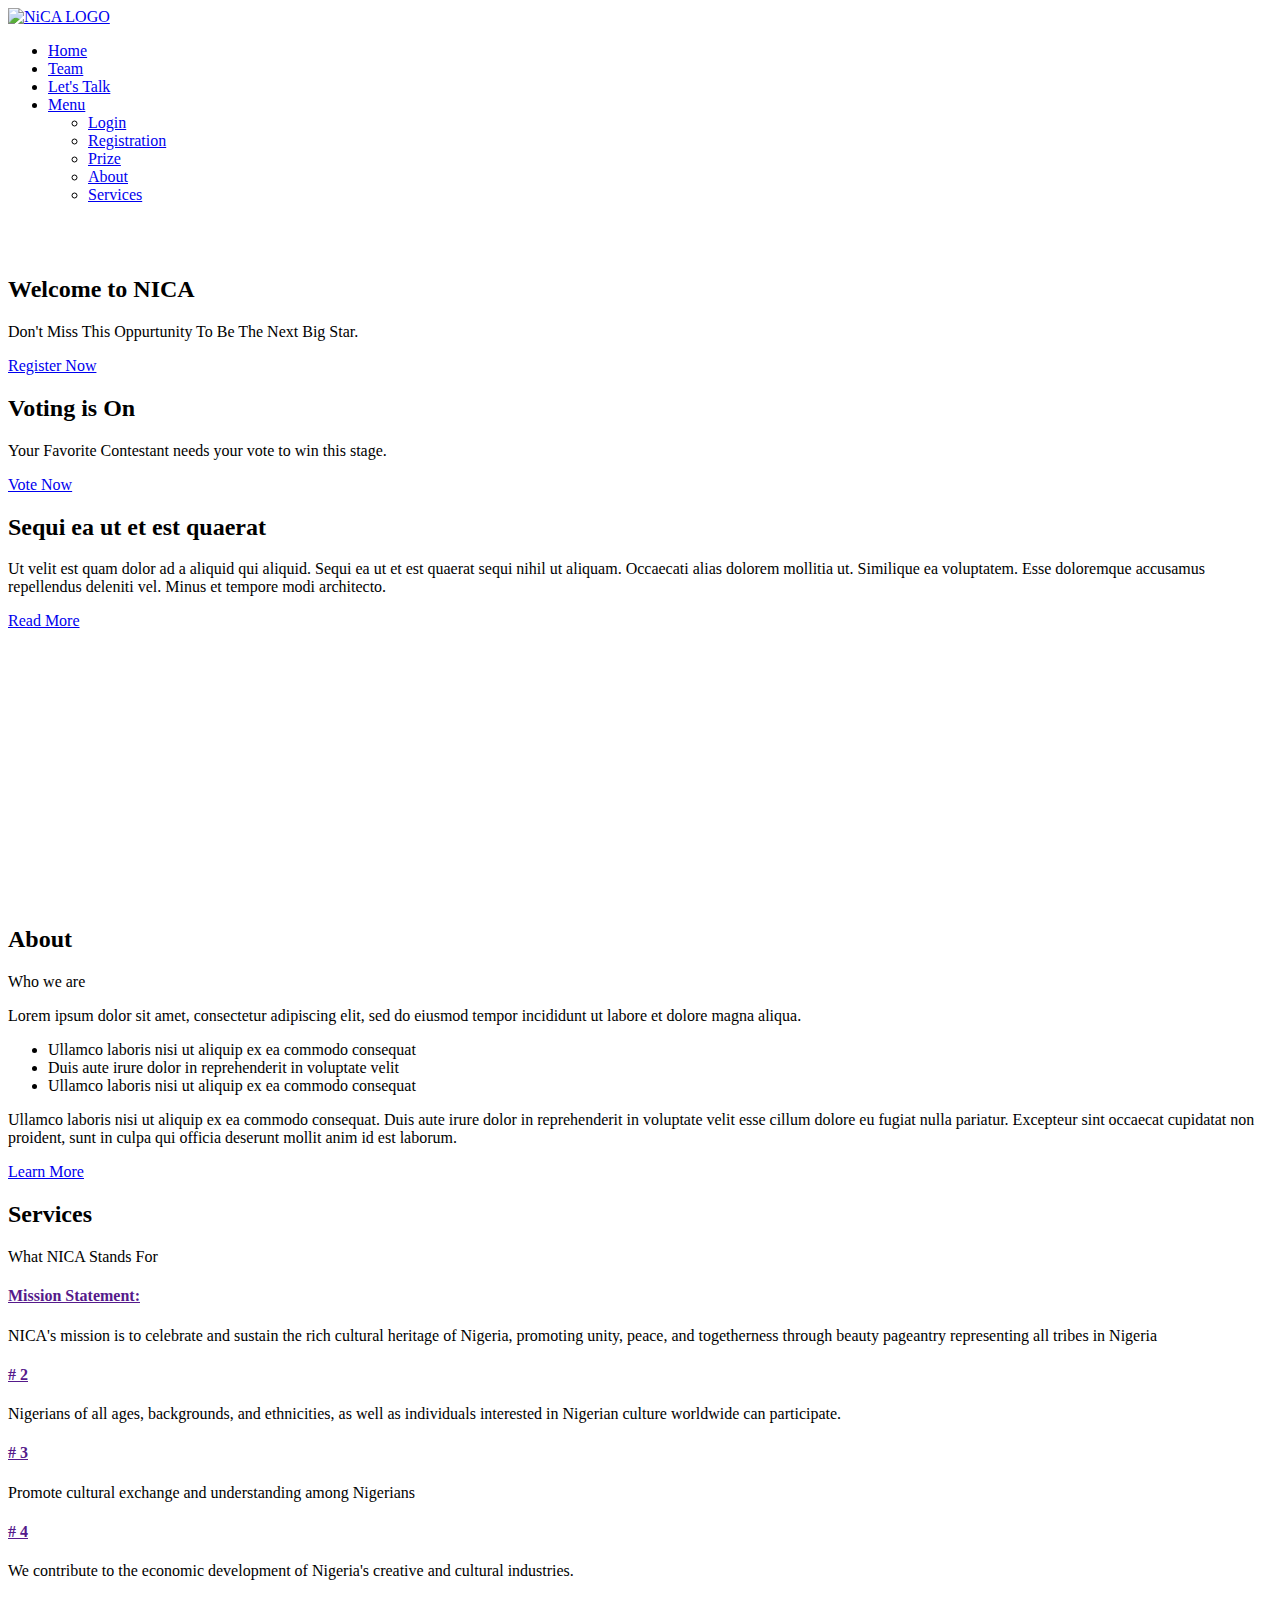
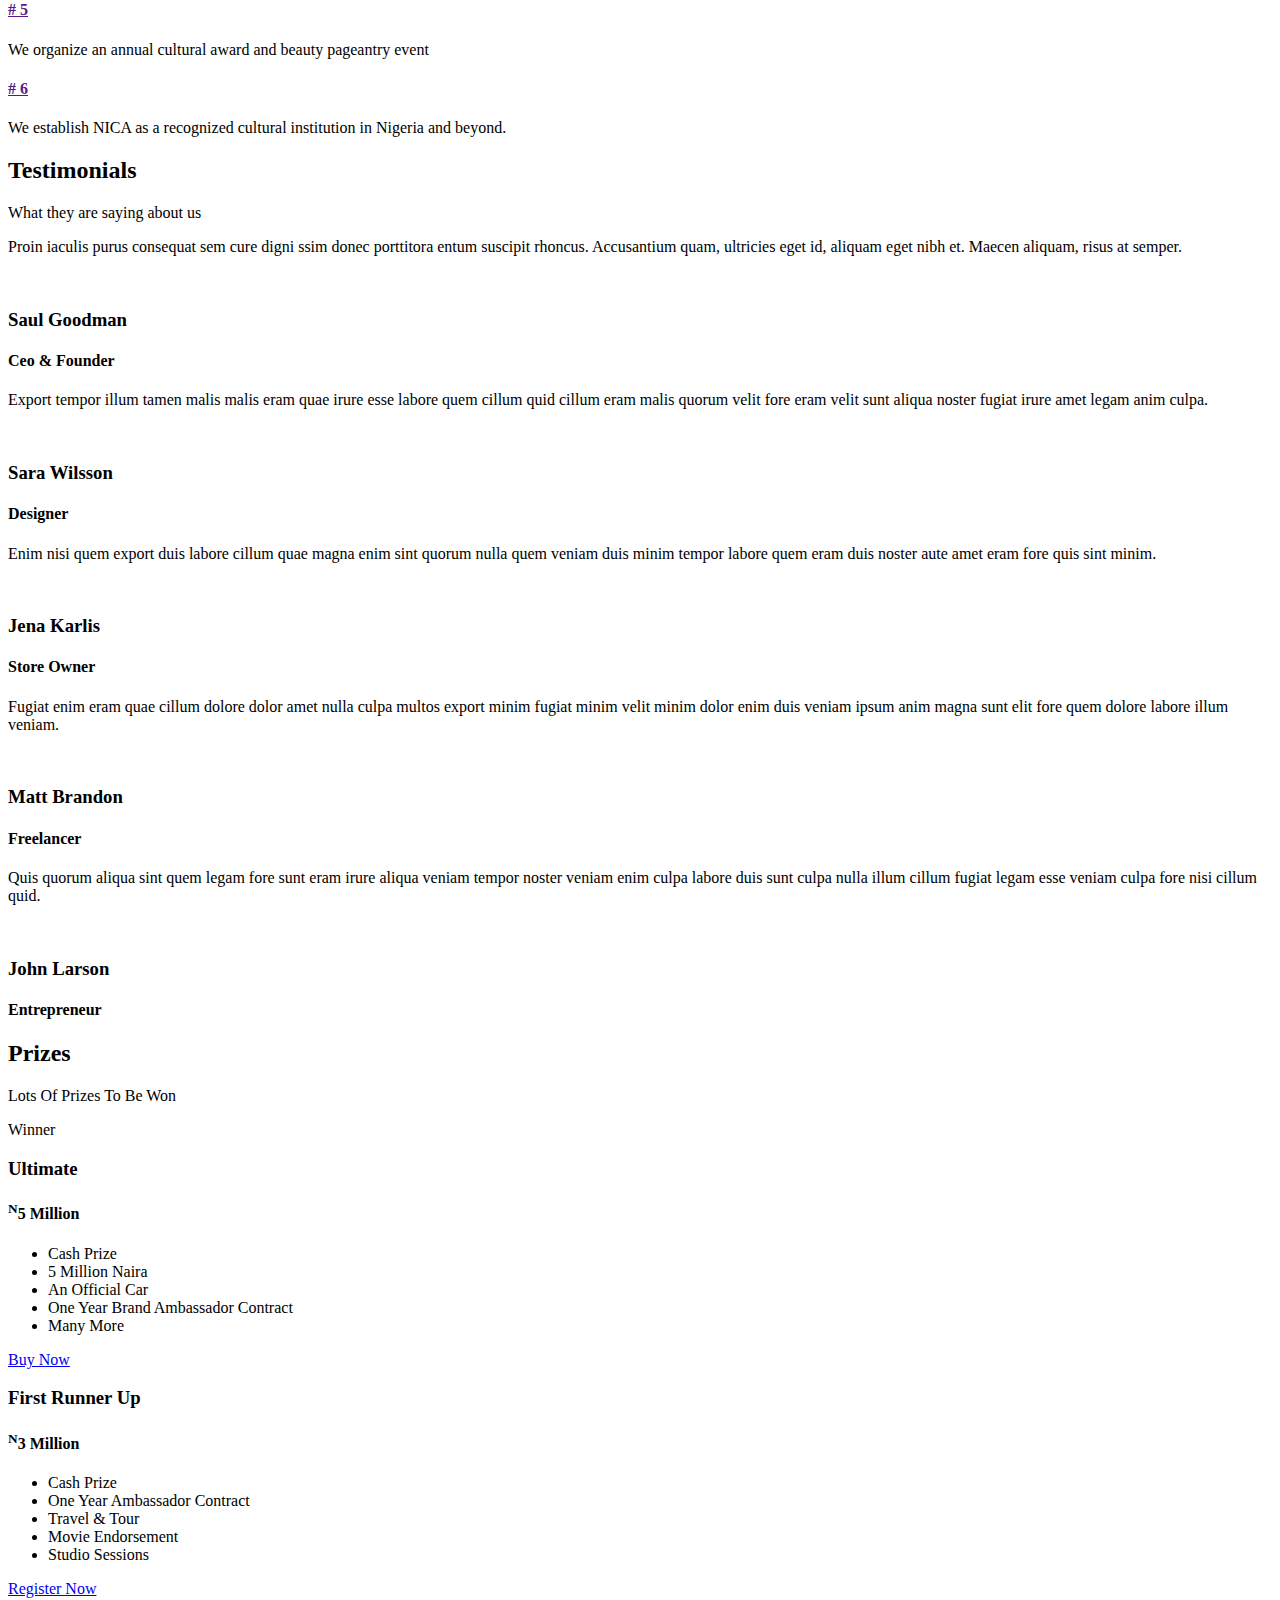
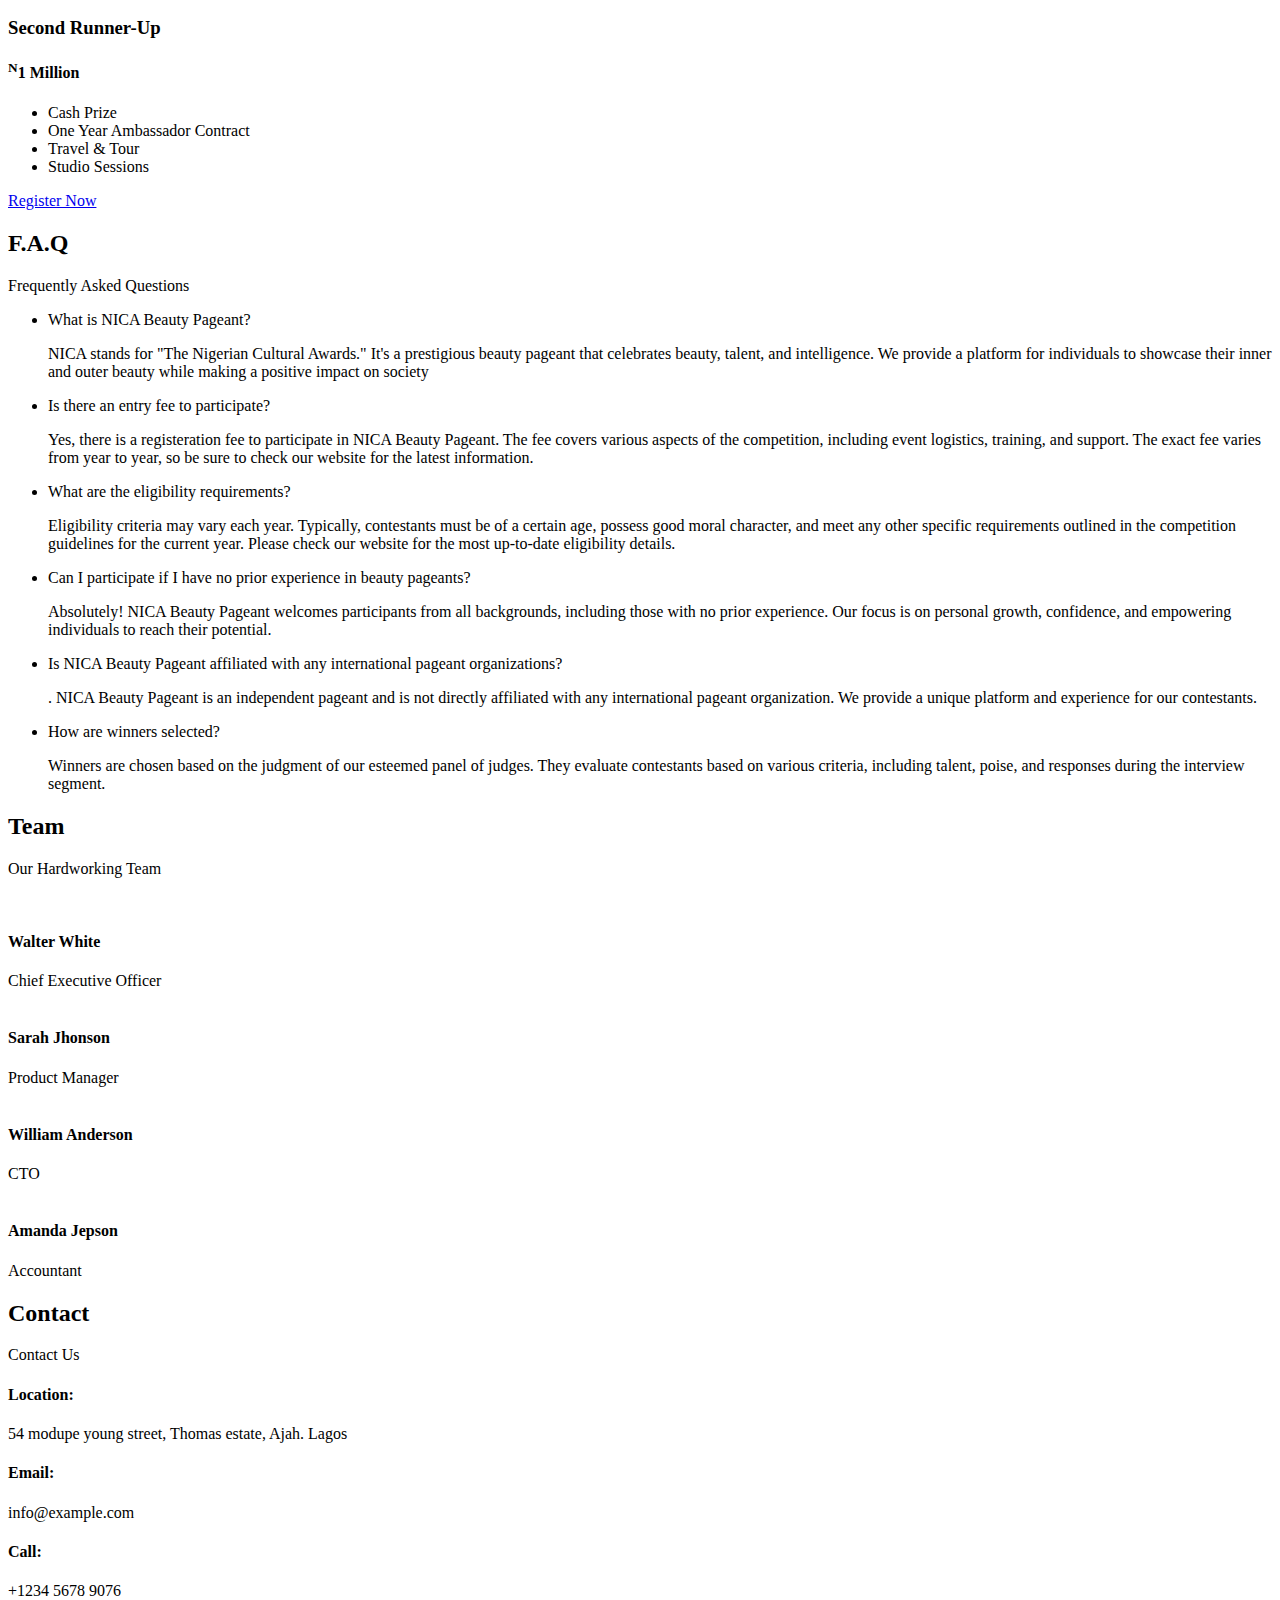
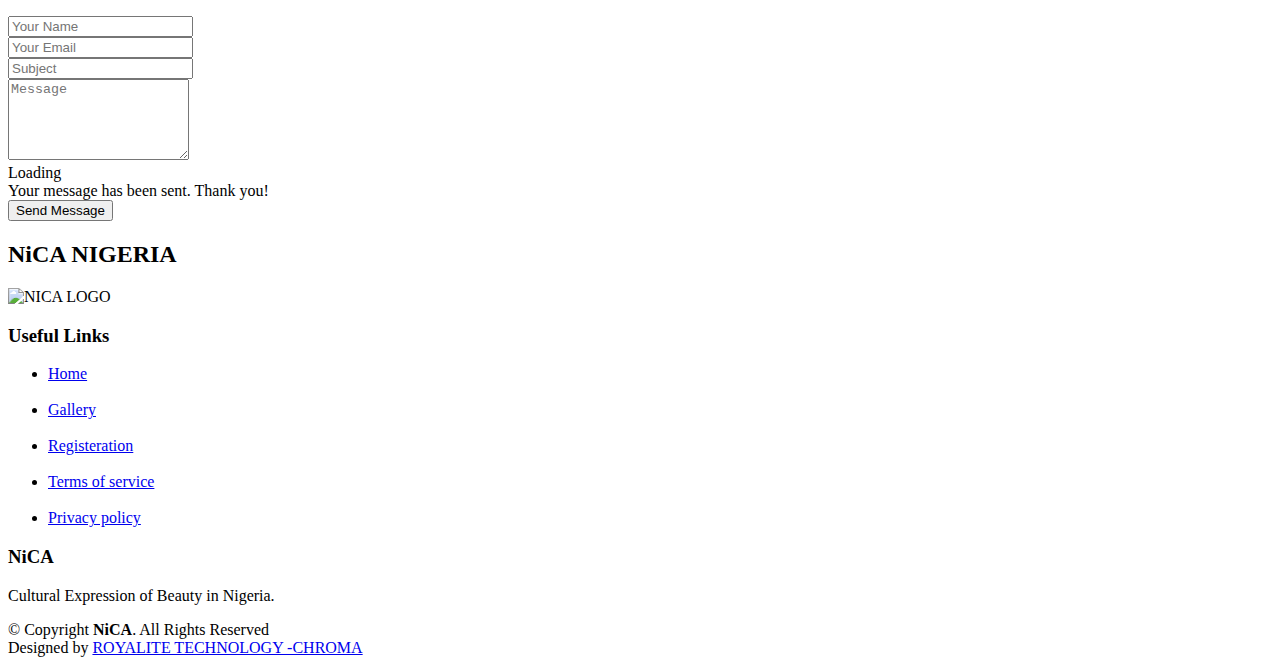
==== index.html @ 2a30991a "Add files via upload" ====
<!DOCTYPE html>
<html lang="en">

<head>
  <meta charset="utf-8">
  <meta content="width=device-width, initial-scale=1.0" name="viewport">

  <title>Nica Nigeria - Home Page</title>
  <meta content="" name="description">
  <meta content="" name="keywords">

  <!-- Favicons -->
  <link href="assets/img/put/Logo white.jpg" rel="icon">
  <link href="assets/img/put/Logo white.jpg" rel="apple-touch-icon">

  <!-- Google Fonts -->
  <link
    href="https://fonts.googleapis.com/css?family=Open+Sans:300,300i,400,400i,600,600i,700,700i|Raleway:300,300i,400,400i,500,500i,600,600i,700,700i|Poppins:300,300i,400,400i,500,500i,600,600i,700,700i"
    rel="stylesheet">


  <link href="assets/vendor/animate.css/animate.min.css" rel="stylesheet">
  <link href="assets/vendor/aos/aos.css" rel="stylesheet">
  <link href="assets/vendor/bootstrap/css/bootstrap.min.css" rel="stylesheet">
  <link href="assets/vendor/bootstrap-icons/bootstrap-icons.css" rel="stylesheet">
  <link href="assets/vendor/boxicons/css/boxicons.min.css" rel="stylesheet">
  <link href="assets/vendor/glightbox/css/glightbox.min.css" rel="stylesheet">
  <link href="assets/vendor/remixicon/remixicon.css" rel="stylesheet">
  <link href="assets/vendor/swiper/swiper-bundle.min.css" rel="stylesheet">
  <link href="assets/css/style.css" rel="stylesheet">


</head>

<body>

  <!-- ======= Header ======= -->
  <header id="header" class="fixed-top d-flex align-items-center  header-transparent ">
    <div class="container d-flex align-items-center justify-content-between">

      <div class="logo footer-info">
        <!-- <h2 ><a href="#" >NICA</a></h1>
        Uncomment below if you prefer to use an image logo -->
        <a href="index.html"><img src="./assets/img/put/Nica 1.png" alt="NiCA LOGO" class="img-fluid" width="150%"></a>
      </div>

      <nav id="navbar" class="navbar">
        <ul>
          <li><a class="nav-link scrollto active" href="./index.html">Home</a></li>
          <li><a class="nav-link scrollto" href="#team">Team</a></li>
          <li><a class="nav-link scrollto" href="#contact">Let's Talk</a></li>
          <li class="dropdown"><a href="#" class="btn btn-outline-primary"><span>Menu</span> <i
                class="bi bi-chevron-down"></i></a>
            <ul>
              <li><a href="./login.html">Login</a></li>
              <li><a href="./signUp.html">Registration</a></li>
              <li><a class="nav-link scrollto" href="./index.html#pricing">Prize</a></li>
              <li><a class="nav-link scrollto" href="./index.html#services">About</a></li>
              <li><a class="nav-link scrollto " href="./index.html#portfolio">Services</a></li>
            </ul>
          </li>
        </ul>
        <i class="bi bi-list mobile-nav-toggle"></i>
      </nav><!-- .navbar -->

    </div>
  </header><!-- End Header -->

  <!-- ======= Hero Section ======= -->
  <section id="hero" class="d-flex flex-column justify-content-end align-items-center"> <br><br>
    <div id="heroCarousel" data-bs-interval="5000" class="container carousel carousel-fade" data-bs-ride="carousel">

      <!-- Slide 1 -->
      <div class="carousel-item active">
        <div class="carousel-container">
          <h2 class="animate__animated animate__fadeInDown">Welcome to <b>NICA</b> </h2>
          <p class="animate__animated fanimate__adeInUp">Don't Miss This Oppurtunity To Be The Next Big Star.</p>
          <a href="#about" class="btn-get-started animate__animated animate__fadeInUp scrollto">Register Now</a>
        </div>
      </div>

      <!-- Slide 2 -->
      <div class="carousel-item">
        <div class="carousel-container">
          <h2 class="animate__animated animate__fadeInDown">Voting is On</h2>
          <p class="animate__animated animate__fadeInUp">Your Favorite Contestant needs your vote to win this stage.</p>
          <a href="#about" class="btn-get-started animate__animated animate__fadeInUp scrollto">Vote Now</a>
        </div>
      </div>

      <!-- Slide 3 -->
      <div class="carousel-item">
        <div class="carousel-container">
          <h2 class="animate__animated animate__fadeInDown">Sequi ea ut et est quaerat</h2>
          <p class="animate__animated animate__fadeInUp">Ut velit est quam dolor ad a aliquid qui aliquid. Sequi ea ut
            et est quaerat sequi nihil ut aliquam. Occaecati alias dolorem mollitia ut. Similique ea voluptatem. Esse
            doloremque accusamus repellendus deleniti vel. Minus et tempore modi architecto.</p>
          <a href="#about" class="btn-get-started animate__animated animate__fadeInUp scrollto">Read More</a>
        </div>
      </div>

      <a class="carousel-control-prev" href="#heroCarousel" role="button" data-bs-slide="prev">
        <span class="carousel-control-prev-icon bx bx-chevron-left" aria-hidden="true"></span>
      </a>

      <a class="carousel-control-next" href="#heroCarousel" role="button" data-bs-slide="next">
        <span class="carousel-control-next-icon bx bx-chevron-right" aria-hidden="true"></span>
      </a>

    </div>

    <svg class="hero-waves" xmlns="" xmlns:xlink="" viewBox="0 24 150 28 " preserveAspectRatio="none">
      <defs>
        <path id="wave-path" d="M-160 44c30 0 58-18 88-18s 58 18 88 18 58-18 88-18 58 18 88 18 v44h-352z">
      </defs>
      <g class="wave1">
        <use xlink:href="#wave-path" x="50" y="3" fill="rgba(255,255,255, .1)">
      </g>
      <g class="wave2">
        <use xlink:href="#wave-path" x="50" y="0" fill="rgba(255,255,255, .2)">
      </g>
      <g class="wave3">
        <use xlink:href="#wave-path" x="50" y="9" fill="#fff">
      </g>
    </svg>

  </section> <br><br><!-- End Hero -->

  <main id="main">

    <!-- ======= About Section ======= -->
    <section id="about" class="about">
      <div class="container">

        <div class="section-title" data-aos="zoom-out">
          <h2>About</h2>
          <p>Who we are</p>
        </div>

        <div class="row content" data-aos="fade-up">
          <div class="col-lg-6">
            <p>
              Lorem ipsum dolor sit amet, consectetur adipiscing elit, sed do eiusmod tempor incididunt ut labore et
              dolore
              magna aliqua.
            </p>
            <ul>
              <li><i class="ri-check-double-line"></i> Ullamco laboris nisi ut aliquip ex ea commodo consequat</li>
              <li><i class="ri-check-double-line"></i> Duis aute irure dolor in reprehenderit in voluptate velit</li>
              <li><i class="ri-check-double-line"></i> Ullamco laboris nisi ut aliquip ex ea commodo consequat</li>
            </ul>
          </div>
          <div class="col-lg-6 pt-4 pt-lg-0">
            <p>
              Ullamco laboris nisi ut aliquip ex ea commodo consequat. Duis aute irure dolor in reprehenderit in
              voluptate
              velit esse cillum dolore eu fugiat nulla pariatur. Excepteur sint occaecat cupidatat non proident, sunt in
              culpa qui officia deserunt mollit anim id est laborum.
            </p>
            <a href="#" class="btn-learn-more">Learn More</a>
          </div>
        </div>

      </div>
    </section><!-- End About Section -->



    <!-- ======= Services Section ======= -->
    <section id="services" class="services">
      <div class="container">

        <div class="section-title" data-aos="zoom-out">
          <h2>Services</h2>
          <p>What NICA Stands For</p>
        </div>

        <div class="row">
          <div class="col-lg-4 col-md-6">
            <div class="icon-box" data-aos="zoom-in-left">
              <div class="icon"><i class="bi bi-briefcase" style="color: #ff689b;"></i></div>
              <h4 class="title"><a href="">Mission Statement:</a></h4>
              <p class="description"> NICA's mission is to celebrate and sustain the rich cultural
                heritage of Nigeria, promoting unity, peace, and togetherness through beauty pageantry representing all
                tribes in Nigeria</p>
            </div>
          </div>
          <div class="col-lg-4 col-md-6 mt-5 mt-md-0">
            <div class="icon-box" data-aos="zoom-in-left" data-aos-delay="100">
              <div class="icon"><i class="bi bi-book" style="color: #e9bf06;"></i></div>
              <h4 class="title"><a href=""># 2</a></h4>
              <p class="description">Nigerians of all ages, backgrounds, and ethnicities, as well as individuals
                interested in Nigerian culture worldwide can participate.</p>
            </div>
          </div>

          <div class="col-lg-4 col-md-6 mt-5 mt-lg-0 ">
            <div class="icon-box" data-aos="zoom-in-left" data-aos-delay="200">
              <div class="icon"><i class="bi bi-card-checklist" style="color: #3fcdc7;"></i></div>
              <h4 class="title"><a href=""># 3</a></h4>
              <p class="description">Promote cultural exchange and understanding among Nigerians</p>
            </div>
          </div>
          <div class="col-lg-4 col-md-6 mt-5">
            <div class="icon-box" data-aos="zoom-in-left" data-aos-delay="300">
              <div class="icon"><i class="bi bi-binoculars" style="color:#41cf2e;"></i></div>
              <h4 class="title"><a href=""># 4</a></h4>
              <p class="description">We contribute to the economic development of Nigeria's creative and cultural
                industries.</p>
            </div>
          </div>

          <div class="col-lg-4 col-md-6 mt-5">
            <div class="icon-box" data-aos="zoom-in-left" data-aos-delay="400">
              <div class="icon"><i class="bi bi-globe" style="color: #d6ff22;"></i></div>
              <h4 class="title"><a href=""># 5</a></h4>
              <p class="description">We organize an annual cultural award and beauty pageantry event </p>
            </div>
          </div>
          <div class="col-lg-4 col-md-6 mt-5">
            <div class="icon-box" data-aos="zoom-in-left" data-aos-delay="500">
              <div class="icon"><i class="bi bi-clock" style="color: #4680ff;"></i></div>
              <h4 class="title"><a href=""># 6</a></h4>
              <p class="description">We establish NICA as a recognized cultural institution in Nigeria and beyond.</p>
            </div>
          </div>
        </div>

      </div>
    </section><!-- End Services Section -->


    <!-- ======= Testimonials Section ======= -->
    <section id="testimonials" class="testimonials">
      <div class="container">

        <div class="section-title" data-aos="zoom-out">
          <h2>Testimonials</h2>
          <p>What they are saying about us</p>
        </div>

        <div class="testimonials-slider swiper" data-aos="fade-up" data-aos-delay="100">
          <div class="swiper-wrapper">

            <div class="swiper-slide">
              <div class="testimonial-item">
                <p>
                  <i class="bx bxs-quote-alt-left quote-icon-left"></i>
                  Proin iaculis purus consequat sem cure digni ssim donec porttitora entum suscipit rhoncus. Accusantium
                  quam, ultricies eget id, aliquam eget nibh et. Maecen aliquam, risus at semper.
                  <i class="bx bxs-quote-alt-right quote-icon-right"></i>
                </p>
                <img src="assets/img/testimonials/testimonials-1.jpg" class="testimonial-img" alt="">
                <h3>Saul Goodman</h3>
                <h4>Ceo &amp; Founder</h4>
              </div>
            </div><!-- End testimonial item -->

            <div class="swiper-slide">
              <div class="testimonial-item">
                <p>
                  <i class="bx bxs-quote-alt-left quote-icon-left"></i>
                  Export tempor illum tamen malis malis eram quae irure esse labore quem cillum quid cillum eram malis
                  quorum velit fore eram velit sunt aliqua noster fugiat irure amet legam anim culpa.
                  <i class="bx bxs-quote-alt-right quote-icon-right"></i>
                </p>
                <img src="assets/img/testimonials/testimonials-2.jpg" class="testimonial-img" alt="">
                <h3>Sara Wilsson</h3>
                <h4>Designer</h4>
              </div>
            </div><!-- End testimonial item -->

            <div class="swiper-slide">
              <div class="testimonial-item">
                <p>
                  <i class="bx bxs-quote-alt-left quote-icon-left"></i>
                  Enim nisi quem export duis labore cillum quae magna enim sint quorum nulla quem veniam duis minim
                  tempor labore quem eram duis noster aute amet eram fore quis sint minim.
                  <i class="bx bxs-quote-alt-right quote-icon-right"></i>
                </p>
                <img src="assets/img/testimonials/testimonials-3.jpg" class="testimonial-img" alt="">
                <h3>Jena Karlis</h3>
                <h4>Store Owner</h4>
              </div>
            </div><!-- End testimonial item -->

            <div class="swiper-slide">
              <div class="testimonial-item">
                <p>
                  <i class="bx bxs-quote-alt-left quote-icon-left"></i>
                  Fugiat enim eram quae cillum dolore dolor amet nulla culpa multos export minim fugiat minim velit
                  minim dolor enim duis veniam ipsum anim magna sunt elit fore quem dolore labore illum veniam.
                  <i class="bx bxs-quote-alt-right quote-icon-right"></i>
                </p>
                <img src="assets/img/testimonials/testimonials-4.jpg" class="testimonial-img" alt="">
                <h3>Matt Brandon</h3>
                <h4>Freelancer</h4>
              </div>
            </div><!-- End testimonial item -->

            <div class="swiper-slide">
              <div class="testimonial-item">
                <p>
                  <i class="bx bxs-quote-alt-left quote-icon-left"></i>
                  Quis quorum aliqua sint quem legam fore sunt eram irure aliqua veniam tempor noster veniam enim culpa
                  labore duis sunt culpa nulla illum cillum fugiat legam esse veniam culpa fore nisi cillum quid.
                  <i class="bx bxs-quote-alt-right quote-icon-right"></i>
                </p>
                <img src="assets/img/testimonials/testimonials-5.jpg" class="testimonial-img" alt="">
                <h3>John Larson</h3>
                <h4>Entrepreneur</h4>
              </div>
            </div><!-- End testimonial item -->

          </div>
          <div class="swiper-pagination"></div>
        </div>

      </div>
    </section><!-- End Testimonials Section -->

    <!-- ======= Pricing Section ======= -->
    <section id="pricing" class="pricing">
      <div class="container">

        <div class="section-title" data-aos="zoom-out">
          <h2>Prizes</h2>
          <p>Lots Of Prizes To Be Won</p>
        </div>

        <div class="row">

          <div class="col-lg-4 col-md-6 mt-4 mt-lg-0">
            <div class="box featured" data-aos="zoom-in" data-aos-delay="300">
              <span class="advanced">Winner</span>
              <h3>Ultimate</h3>
              <h4><sup>N</sup>5 <span> Million</span></h4>
              <ul>
                <li>Cash Prize</li>
                <li>5 Million Naira</li>
                <li>An Official Car</li>
                <li>One Year Brand Ambassador Contract</li>
                <li>Many More</li>
              </ul>
              <div class="btn-wrap">
                <a href="#" class="btn-buy">Buy Now</a>
              </div>
            </div>
          </div>

          <div class="col-lg-4 col-md-6 mt-4 mt-md-0">
            <div class="box " data-aos="zoom-in" data-aos-delay="100">
              <h3>First Runner Up</h3>
              <h4><sup>N</sup>3<span> Million</span></h4>
              <ul>
                <li>Cash Prize</li>
                <li>One Year Ambassador Contract</li>
                <li>Travel & Tour</li>
                <li>Movie Endorsement</li>
                <li>Studio Sessions</li>
              </ul>
              <div class="btn-wrap">
                <a href="#" class="btn-buy">Register Now</a>
              </div>
            </div>
          </div>

          <div class="col-lg-4 col-md-6 mt-4 mt-lg-0">
            <div class="box" data-aos="zoom-in" data-aos-delay="200">
              <h3>Second Runner-Up</h3>
              <h4><sup>N</sup>1<span> Million</span></h4>
              <ul>
                <li>Cash Prize</li>
                <li>One Year Ambassador Contract</li>
                <li>Travel & Tour</li>
                <li>Studio Sessions</li>
              </ul>
              <div class="btn-wrap">
                <a href="#" class="btn-buy">Register Now</a>
              </div>
            </div>
          </div>



        </div>

      </div>
    </section><!-- End Pricing Section -->

    <!-- ======= F.A.Q Section ======= -->
    <section id="faq" class="faq">
      <div class="container">

        <div class="section-title" data-aos="zoom-out">
          <h2>F.A.Q</h2>
          <p>Frequently Asked Questions</p>
        </div>

        <ul class="faq-list">

          <li>
            <div data-bs-toggle="collapse" class="collapsed question" href="#faq1">What is NICA Beauty Pageant? <i
                class="bi bi-chevron-down icon-show"></i><i class="bi bi-chevron-up icon-close"></i></div>
            <div id="faq1" class="collapse" data-bs-parent=".faq-list">
              <p>
                NICA stands for "The Nigerian Cultural Awards." It's a prestigious beauty
                pageant that celebrates beauty, talent, and intelligence. We provide a platform for individuals to
                showcase their inner and outer beauty while making a positive impact on society

              </p>
            </div>
          </li>

          <li>
            <div data-bs-toggle="collapse" href="#faq2" class="collapsed question">Is there an entry fee to
              participate?<i class="bi bi-chevron-down icon-show"></i><i class="bi bi-chevron-up icon-close"></i></div>
            <div id="faq2" class="collapse" data-bs-parent=".faq-list">
              <p>


                Yes, there is a registeration fee to participate in NICA Beauty Pageant. The fee covers various aspects
                of the
                competition, including event logistics, training, and support. The exact fee varies from year to year,
                so be sure to check our website for the latest information.

              </p>
            </div>
          </li>

          <li>
            <div data-bs-toggle="collapse" href="#faq3" class="collapsed question">What are the eligibility
              requirements? <i class="bi bi-chevron-down icon-show"></i><i class="bi bi-chevron-up icon-close"></i>
            </div>
            <div id="faq3" class="collapse" data-bs-parent=".faq-list">
              <p>


                Eligibility criteria may vary each year. Typically, contestants must be of a certain age, possess good
                moral character, and meet any other specific requirements outlined in the competition guidelines for the
                current year. Please check our website for the most up-to-date eligibility details.

              </p>
            </div>
          </li>

          <li>
            <div data-bs-toggle="collapse" href="#faq4" class="collapsed question">Can I participate if I have no prior
              experience in beauty pageants?<i class="bi bi-chevron-down icon-show"></i><i
                class="bi bi-chevron-up icon-close"></i></div>
            <div id="faq4" class="collapse" data-bs-parent=".faq-list">
              <p>


                Absolutely! NICA Beauty Pageant welcomes participants from all backgrounds, including those with no
                prior experience. Our focus is on personal growth, confidence, and empowering individuals to reach their
                potential.

              </p>
            </div>
          </li>

          <li>
            <div data-bs-toggle="collapse" href="#faq5" class="collapsed question">Is NICA Beauty Pageant affiliated
              with any international pageant organizations? <i class="bi bi-chevron-down icon-show"></i><i
                class="bi bi-chevron-up icon-close"></i></div>
            <div id="faq5" class="collapse" data-bs-parent=".faq-list">
              <p>
                .

                NICA Beauty Pageant is an independent pageant and is not directly affiliated with any international
                pageant organization. We provide a unique platform and experience for our contestants.

              </p>
            </div>
          </li>

          <li>
            <div data-bs-toggle="collapse" href="#faq6" class="collapsed question">How are winners selected? <i
                class="bi bi-chevron-down icon-show"></i><i class="bi bi-chevron-up icon-close"></i></div>
            <div id="faq6" class="collapse" data-bs-parent=".faq-list">
              <p>


                Winners are chosen based on the judgment of our esteemed panel of judges. They evaluate contestants
                based on various criteria, including talent, poise, and responses during the interview segment.

              </p>
            </div>
          </li>

        </ul>

      </div>
    </section><!-- End F.A.Q Section -->

    <!-- ======= Team Section ======= -->
    <section id="team" class="team">
      <div class="container">

        <div class="section-title" data-aos="zoom-out">
          <h2>Team</h2>
          <p>Our Hardworking Team</p>
        </div>

        <div class="row">

          <div class="col-lg-3 col-md-6 d-flex align-items-stretch">
            <div class="member" data-aos="fade-up">
              <div class="member-img">
                <img src="assets/img/team/team-1.jpg" class="img-fluid" alt="">
                <div class="social">
                  <a href=""><i class="bi bi-twitter"></i></a>
                  <a href=""><i class="bi bi-facebook"></i></a>
                  <a href=""><i class="bi bi-instagram"></i></a>
                  <a href=""><i class="bi bi-linkedin"></i></a>
                </div>
              </div>
              <div class="member-info">
                <h4>Walter White</h4>
                <span>Chief Executive Officer</span>
              </div>
            </div>
          </div>

          <div class="col-lg-3 col-md-6 d-flex align-items-stretch">
            <div class="member" data-aos="fade-up" data-aos-delay="100">
              <div class="member-img">
                <img src="assets/img/team/team-2.jpg" class="img-fluid" alt="">
                <div class="social">
                  <a href=""><i class="bi bi-twitter"></i></a>
                  <a href=""><i class="bi bi-facebook"></i></a>
                  <a href=""><i class="bi bi-instagram"></i></a>
                  <a href=""><i class="bi bi-linkedin"></i></a>
                </div>
              </div>
              <div class="member-info">
                <h4>Sarah Jhonson</h4>
                <span>Product Manager</span>
              </div>
            </div>
          </div>

          <div class="col-lg-3 col-md-6 d-flex align-items-stretch">
            <div class="member" data-aos="fade-up" data-aos-delay="200">
              <div class="member-img">
                <img src="assets/img/team/team-3.jpg" class="img-fluid" alt="">
                <div class="social">
                  <a href=""><i class="bi bi-twitter"></i></a>
                  <a href=""><i class="bi bi-facebook"></i></a>
                  <a href=""><i class="bi bi-instagram"></i></a>
                  <a href=""><i class="bi bi-linkedin"></i></a>
                </div>
              </div>
              <div class="member-info">
                <h4>William Anderson</h4>
                <span>CTO</span>
              </div>
            </div>
          </div>

          <div class="col-lg-3 col-md-6 d-flex align-items-stretch">
            <div class="member" data-aos="fade-up" data-aos-delay="300">
              <div class="member-img">
                <img src="assets/img/team/team-4.jpg" class="img-fluid" alt="">
                <div class="social">
                  <a href=""><i class="bi bi-twitter"></i></a>
                  <a href=""><i class="bi bi-facebook"></i></a>
                  <a href=""><i class="bi bi-instagram"></i></a>
                  <a href=""><i class="bi bi-linkedin"></i></a>
                </div>
              </div>
              <div class="member-info">
                <h4>Amanda Jepson</h4>
                <span>Accountant</span>
              </div>
            </div>
          </div>

        </div>

      </div>
    </section><!-- End Team Section -->

    <!-- ======= Contact Section ======= -->
    <section id="contact" class="contact">
      <div class="container">

        <div class="section-title" data-aos="zoom-out">
          <h2>Contact</h2>
          <p>Contact Us</p>
        </div>

        <div class="row mt-5">

          <div class="col-lg-4" data-aos="fade-right">
            <div class="info">
              <div class="address">
                <i class="bi bi-geo-alt"></i>
                <h4>Location:</h4>
                <p>54 modupe young street, Thomas estate, Ajah. Lagos</p>
              </div>

              <div class="email">
                <i class="bi bi-envelope"></i>
                <h4>Email:</h4>
                <p>info@example.com</p>
              </div>

              <div class="phone">
                <a href="tel:+123456"><i class="bi bi-phone"></i></a>
                <h4>Call:</h4>
                <p>+1234 5678 9076</p>
              </div>

            </div>

          </div>

          <div class="col-lg-8 mt-5 mt-lg-0" data-aos="fade-left">

            <form action="#" method="post" role="form" class="php-email-form">
              <div class="row">
                <div class="col-md-6 form-group">
                  <input type="text" name="name" class="form-control" id="name" placeholder="Your Name" required>
                </div>
                <div class="col-md-6 form-group mt-3 mt-md-0">
                  <input type="email" class="form-control" name="email" id="email" placeholder="Your Email" required>
                </div>
              </div>
              <div class="form-group mt-3">
                <input type="text" class="form-control" name="subject" id="subject" placeholder="Subject" required>
              </div>
              <div class="form-group mt-3">
                <textarea class="form-control" name="message" rows="5" placeholder="Message" required></textarea>
              </div>
              <div class="my-3">
                <div class="loading">Loading</div>
                <div class="error-message"></div>
                <div class="sent-message">Your message has been sent. Thank you!</div>
              </div>
              <div class="text-center"><button type="submit">Send Message</button></div>
            </form>

          </div>

        </div>

      </div>
    </section><!-- End Contact Section -->

  </main><!-- End #main -->

  <!-- ======= Footer ======= -->
  <footer id="footer">
    <div class="container">
      <div class="row">

        <div class="col-md-4 col-4 footer-info">
          <h2>NiCA NIGERIA</h2>
          <img src="./assets/img/put/Logo white.jpg" alt="NICA LOGO" width="47%">
        </div>
        <div class="col-4 col-md-4 ">
          <h3>Useful Links</h3>
          <ul class="leftSide">
            <li> <a class="nav-link" href="./index.html"> <i class="bi bi-chevron-right"></i> Home</a></li> <br>
            <li> <a class="nav-link" href="./gallery.html"> <i class="bi bi-chevron-right"></i> Gallery</a></li> <br>
            <li> <a class="nav-link" href="./signUp.html"> <i class="bi bi-chevron-right"></i> Registeration</a></li>
            <br>
            <li> <a class="nav-link" href="#"> <i class="bi bi-chevron-right"></i> Terms of service</a></li> <br>
            <li> <a class="nav-link" href="#"> <i class="bi bi-chevron-right"></i> Privacy policy</a></li>
          </ul>
        </div>
        <div class="col-md-4 col-4">
          <h3>NiCA</h3>
          <p>Cultural Expression of Beauty in Nigeria.
          </p>
          <div class="social-links">
            <a href="#" class="twitter"><i class="bx bxl-twitter"></i></a>
            <a href="#" class="facebook"><i class="bx bxl-facebook"></i></a>
            <a href="#" class="instagram"><i class="bx bxl-instagram"></i></a>
            <a href="#" class="google-plus"><i class="bx bxl-skype"></i></a>
            <a href="#" class="linkedin"><i class="bx bxl-linkedin"></i></a>
          </div>
          <div class="copyright">
            &copy; Copyright <strong><span>NiCA</span></strong>. All Rights Reserved
          </div>
          <div class="credits">
            Designed by <a href="#">ROYALITE TECHNOLOGY -CHROMA</a>
          </div>
        </div>
      </div>
    </div>
  </footer><!-- End Footer -->

  <a href="#" class="back-to-top d-flex align-items-center justify-content-center"><i
      class="bi bi-arrow-up-short"></i></a>

  <!-- Vendor JS Files -->
  <script src="assets/vendor/aos/aos.js"></script>
  <script src="assets/vendor/bootstrap/js/bootstrap.bundle.min.js"></script>
  <script src="assets/vendor/glightbox/js/glightbox.min.js"></script>
  <script src="assets/vendor/isotope-layout/isotope.pkgd.min.js"></script>
  <script src="assets/vendor/swiper/swiper-bundle.min.js"></script>

  <!-- Our Main JS File -->
  <script src="assets/js/main.js"></script>

</body>

</html>
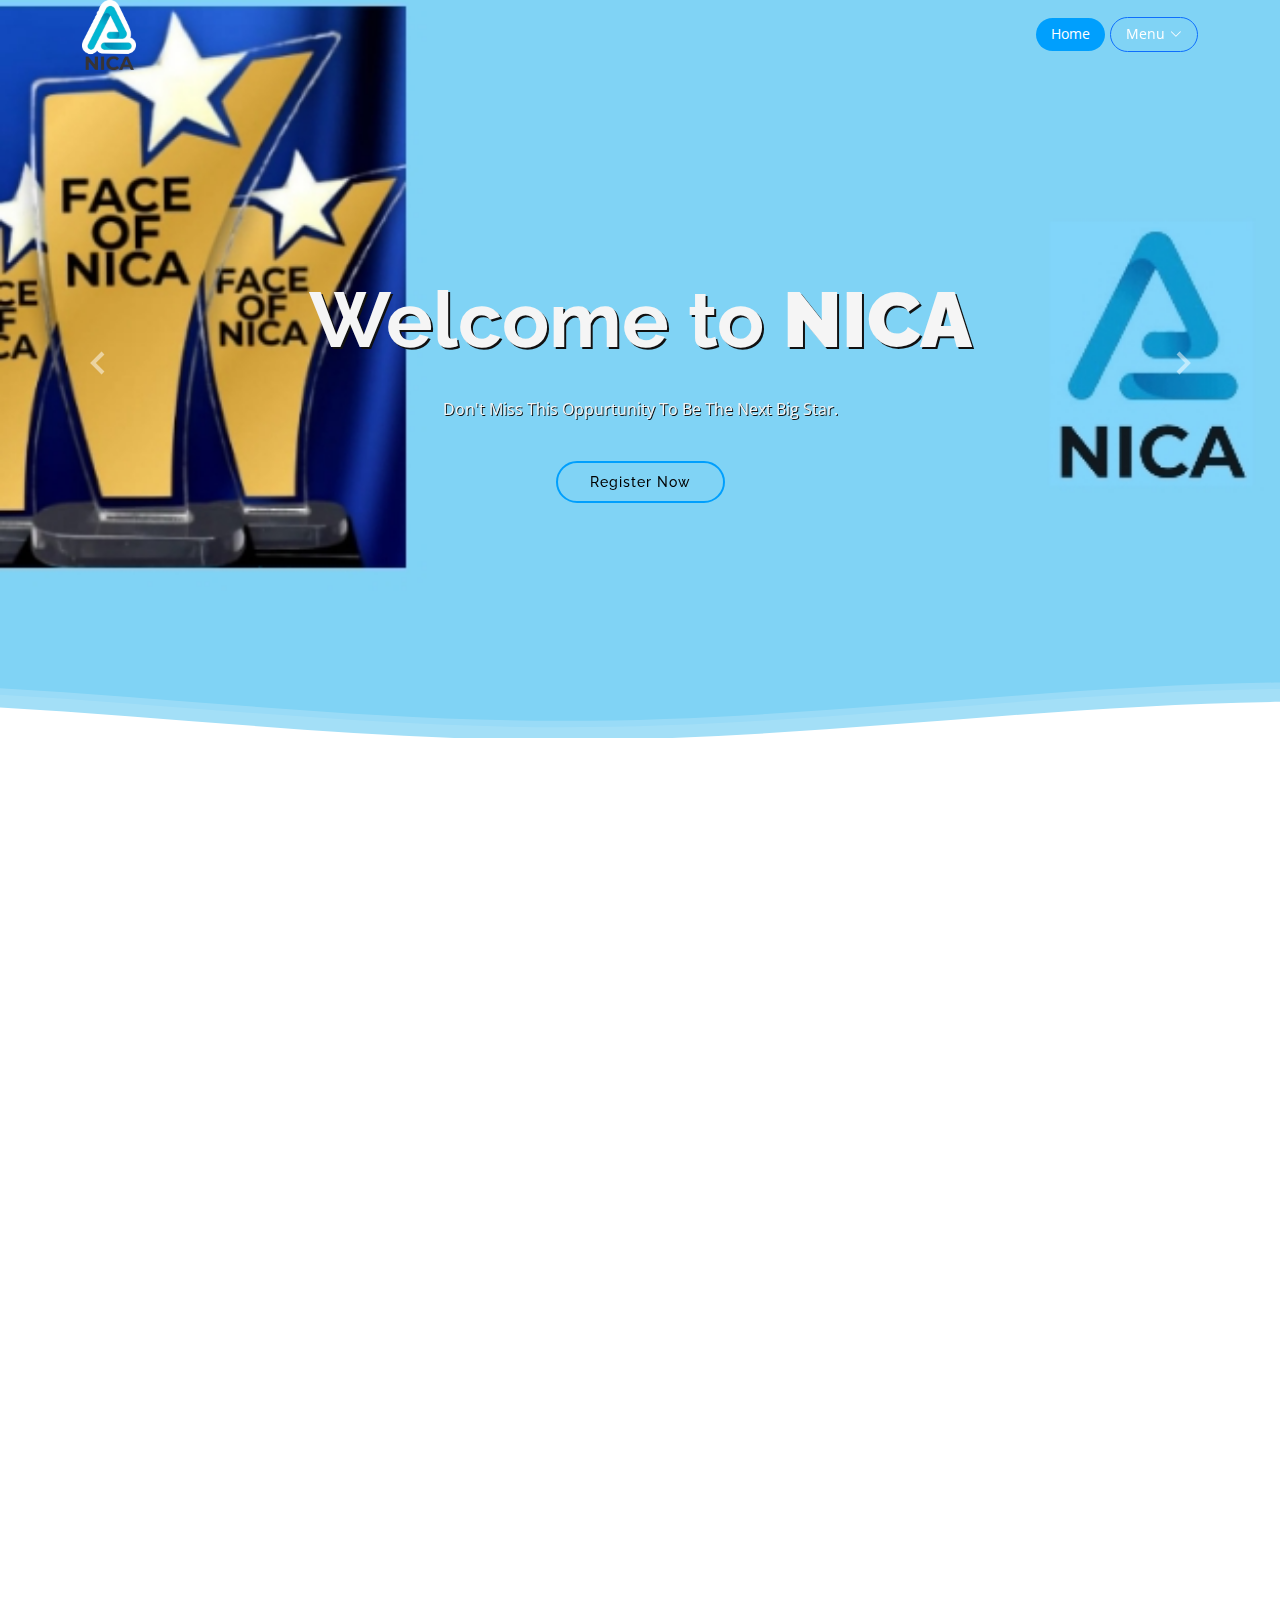
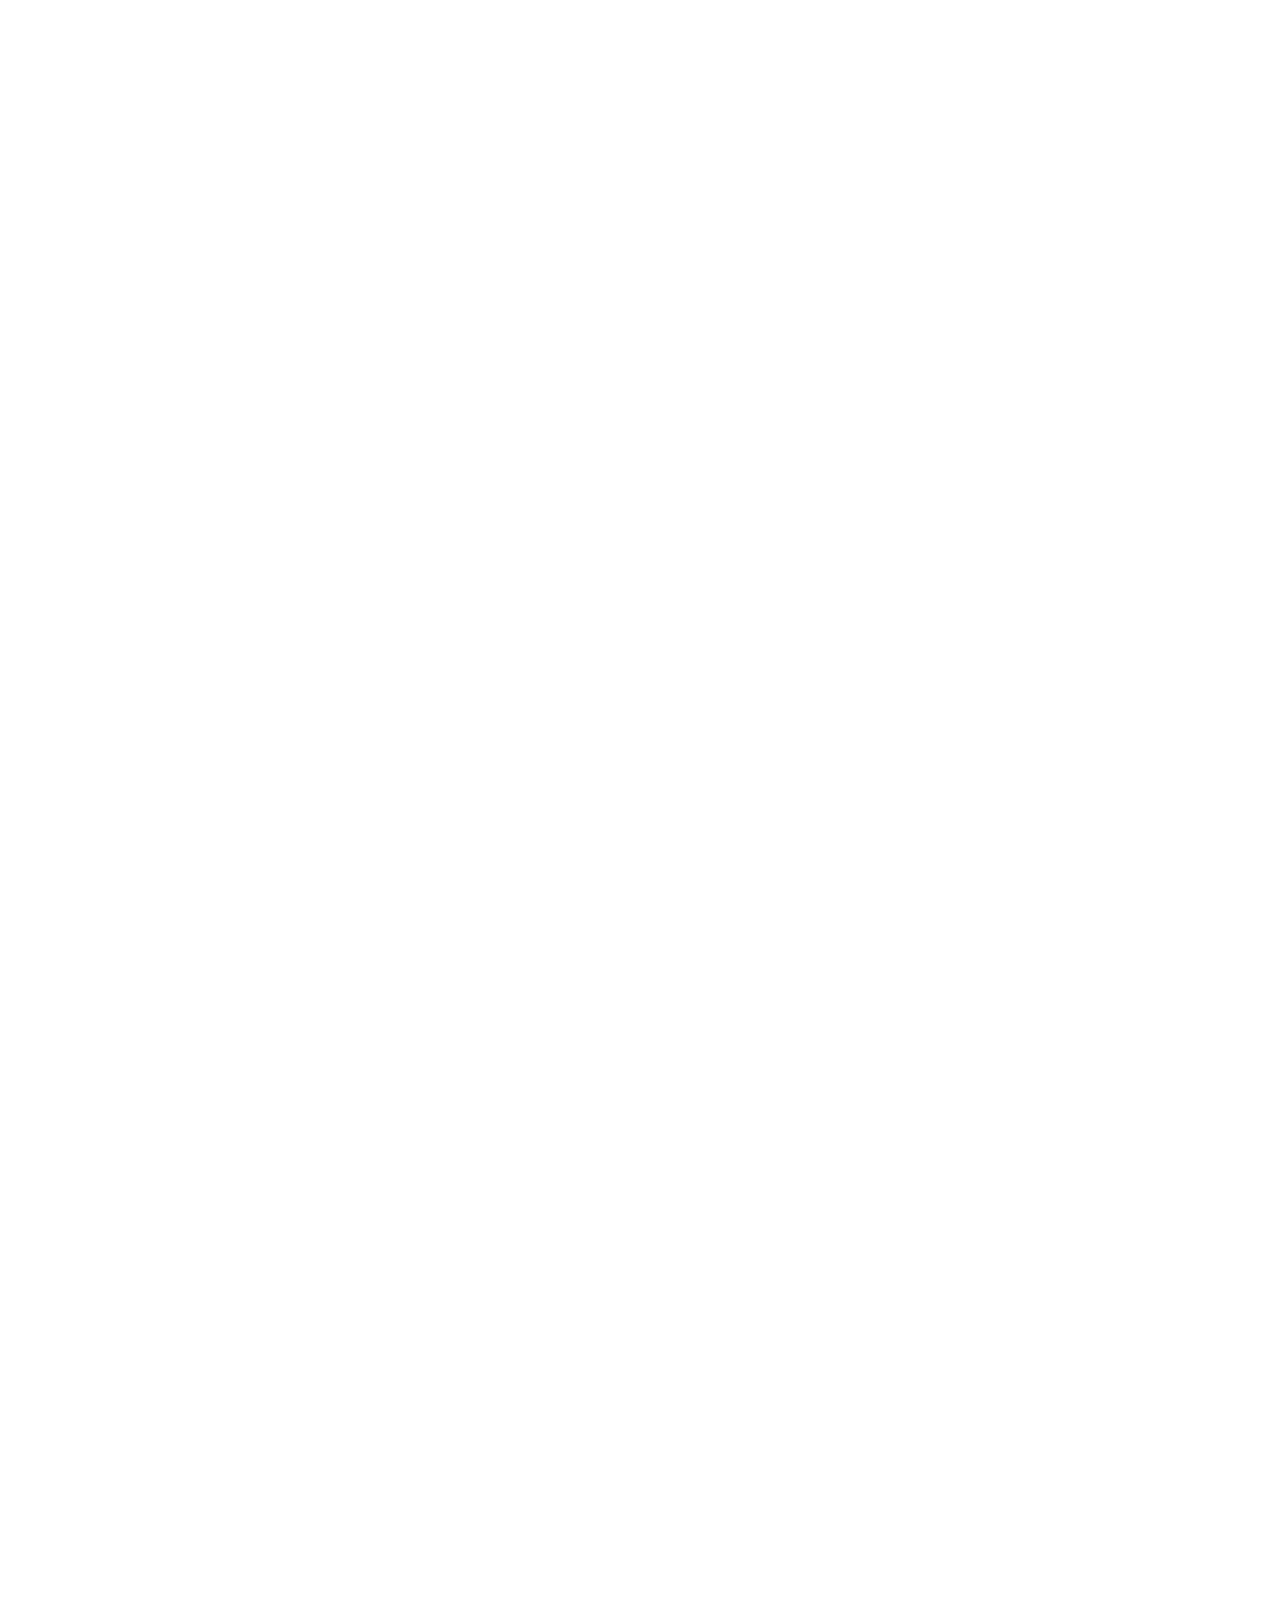
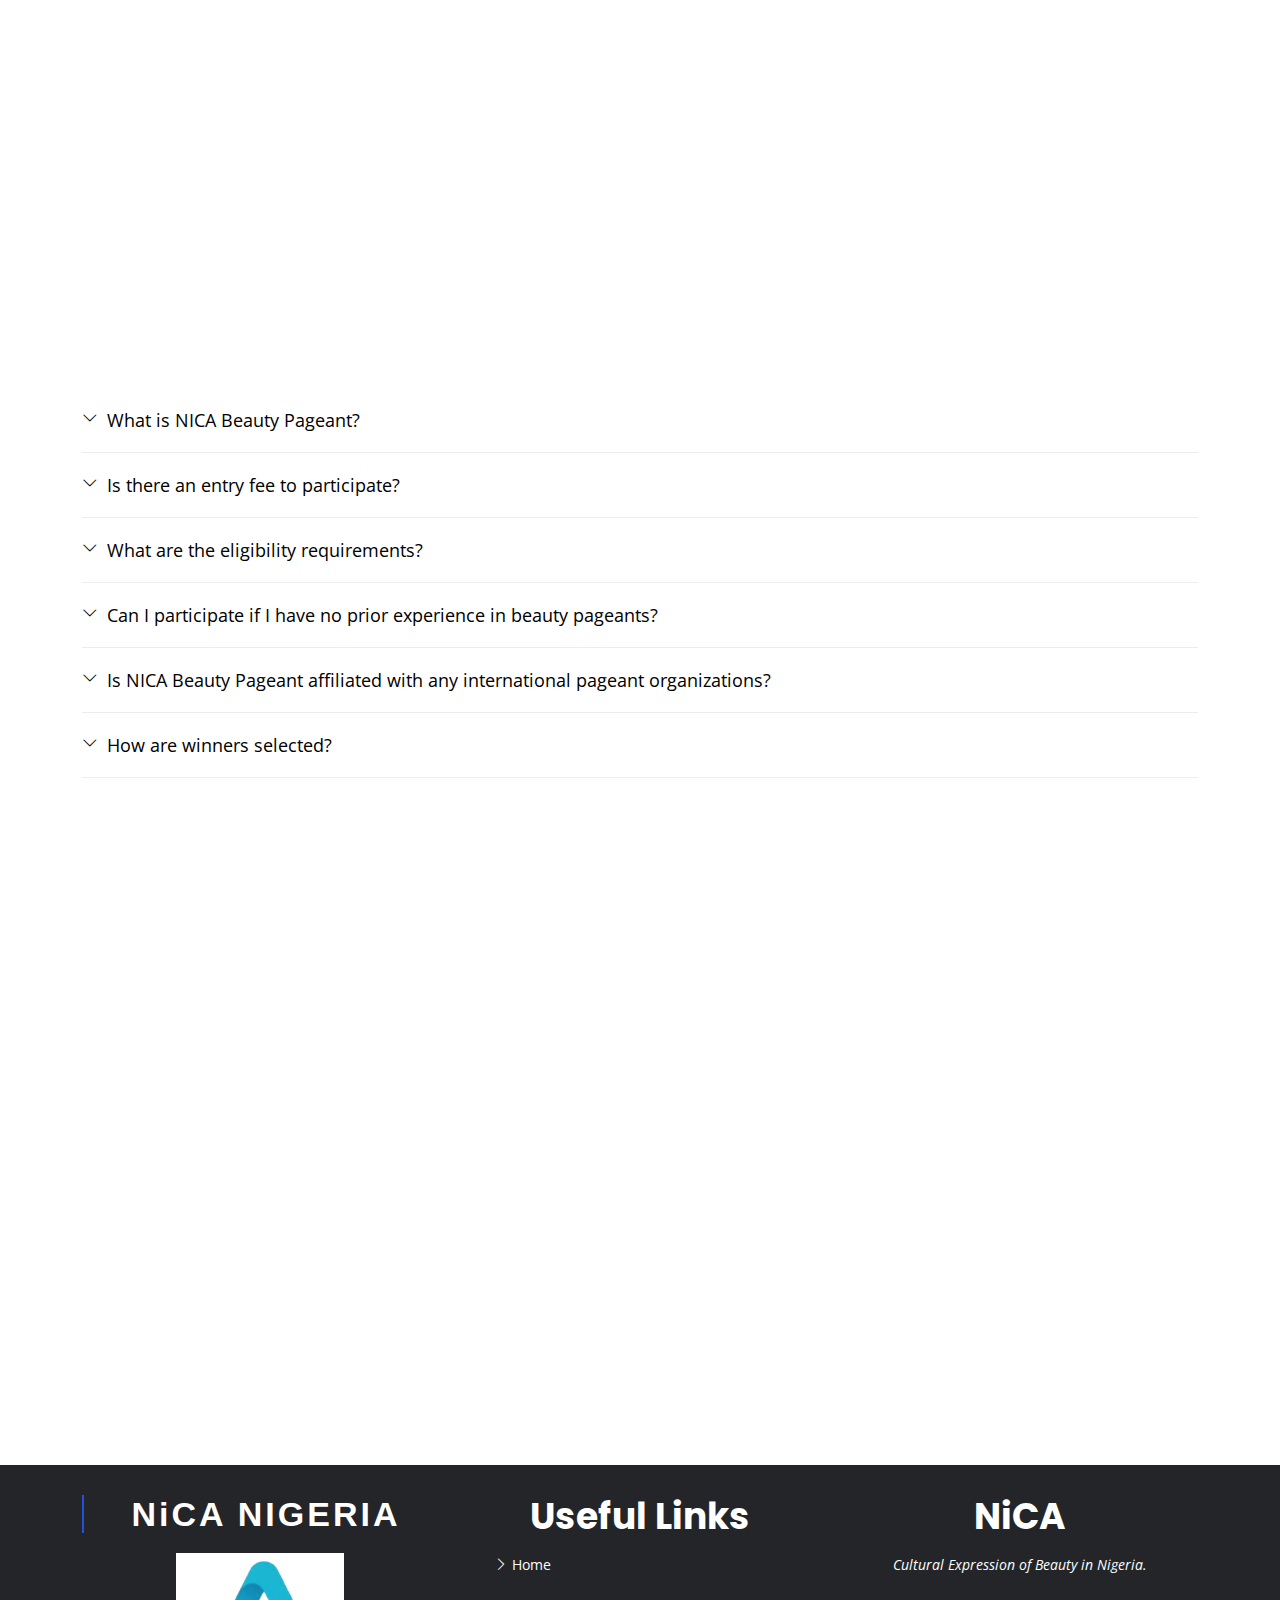
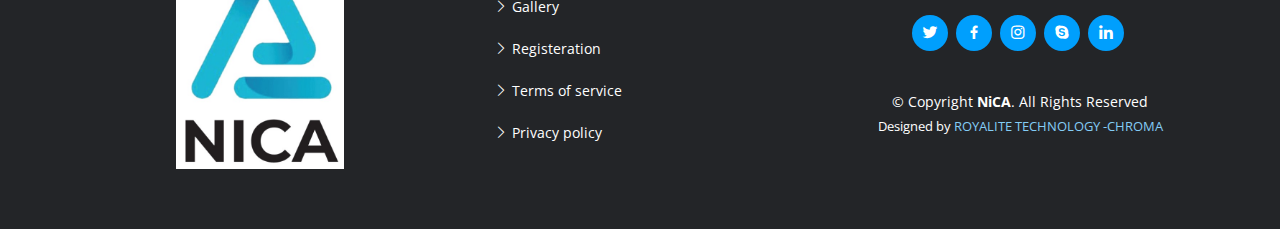
==== commit 623c823a: "Add index.html" ====
--- a/index.html
+++ b/index.html
@@ -47,16 +47,15 @@
       <nav id="navbar" class="navbar">
         <ul>
           <li><a class="nav-link scrollto active" href="./index.html">Home</a></li>
-          <li><a class="nav-link scrollto" href="#team">Team</a></li>
-          <li><a class="nav-link scrollto" href="#contact">Let's Talk</a></li>
           <li class="dropdown"><a href="#" class="btn btn-outline-primary"><span>Menu</span> <i
                 class="bi bi-chevron-down"></i></a>
             <ul>
               <li><a href="./login.html">Login</a></li>
               <li><a href="./signUp.html">Registration</a></li>
+              <li><a class="nav-link scrollto" href="#contact">Contact Us</a></li>
               <li><a class="nav-link scrollto" href="./index.html#pricing">Prize</a></li>
               <li><a class="nav-link scrollto" href="./index.html#services">About</a></li>
-              <li><a class="nav-link scrollto " href="./index.html#portfolio">Services</a></li>
+              <!-- <li><a class="nav-link scrollto " href="./index.html#portfolio">Services</a></li> -->
             </ul>
           </li>
         </ul>
@@ -75,27 +74,26 @@
         <div class="carousel-container">
           <h2 class="animate__animated animate__fadeInDown">Welcome to <b>NICA</b> </h2>
           <p class="animate__animated fanimate__adeInUp">Don't Miss This Oppurtunity To Be The Next Big Star.</p>
-          <a href="#about" class="btn-get-started animate__animated animate__fadeInUp scrollto">Register Now</a>
+          <a href="./signUp.html" class="btn-get-started animate__animated animate__fadeInUp scrollto">Register Now</a>
         </div>
       </div>
 
       <!-- Slide 2 -->
       <div class="carousel-item">
         <div class="carousel-container">
-          <h2 class="animate__animated animate__fadeInDown">Voting is On</h2>
-          <p class="animate__animated animate__fadeInUp">Your Favorite Contestant needs your vote to win this stage.</p>
-          <a href="#about" class="btn-get-started animate__animated animate__fadeInUp scrollto">Vote Now</a>
+          <h2 class="animate__animated animate__fadeInDown">NiCA Stardom Login</h2>
+          <p class="animate__animated animate__fadeInUp">You can now login into your dashboard as a registered
+            contestant .</p>
+          <a href="./login.html" class="btn-get-started animate__animated animate__fadeInUp scrollto">Login Now</a>
         </div>
       </div>
 
       <!-- Slide 3 -->
       <div class="carousel-item">
         <div class="carousel-container">
-          <h2 class="animate__animated animate__fadeInDown">Sequi ea ut et est quaerat</h2>
-          <p class="animate__animated animate__fadeInUp">Ut velit est quam dolor ad a aliquid qui aliquid. Sequi ea ut
-            et est quaerat sequi nihil ut aliquam. Occaecati alias dolorem mollitia ut. Similique ea voluptatem. Esse
-            doloremque accusamus repellendus deleniti vel. Minus et tempore modi architecto.</p>
-          <a href="#about" class="btn-get-started animate__animated animate__fadeInUp scrollto">Read More</a>
+          <h2 class="animate__animated animate__fadeInDown">Talk To Us</h2>
+          <p class="animate__animated animate__fadeInUp">If you have any complaints or requests to forward.</p>
+          <a href="#contact" class="btn-get-started animate__animated animate__fadeInUp scrollto">Click Here</a>
         </div>
       </div>
 
@@ -133,31 +131,35 @@
       <div class="container">
 
         <div class="section-title" data-aos="zoom-out">
-          <h2>About</h2>
+          <h2>About NICA</h2>
           <p>Who we are</p>
         </div>
 
         <div class="row content" data-aos="fade-up">
           <div class="col-lg-6">
             <p>
-              Lorem ipsum dolor sit amet, consectetur adipiscing elit, sed do eiusmod tempor incididunt ut labore et
-              dolore
-              magna aliqua.
+              Welcome to NiCA, the indegineous International Beauty Competition and Awards! At NiCA, we believe that
+              beauty
+              transcends the superficial and should be celebrated in all its diverse forms. Our pageant goes beyond
+              traditional beauty competitions, focusing on empowering individuals to embrace their unique qualities and
+              make a positive impact on society.
             </p>
             <ul>
-              <li><i class="ri-check-double-line"></i> Ullamco laboris nisi ut aliquip ex ea commodo consequat</li>
-              <li><i class="ri-check-double-line"></i> Duis aute irure dolor in reprehenderit in voluptate velit</li>
-              <li><i class="ri-check-double-line"></i> Ullamco laboris nisi ut aliquip ex ea commodo consequat</li>
+              <li><i class="ri-check-double-line"></i> We believe in beauty from a decent perspective.</li>
+              <li><i class="ri-check-double-line"></i> We embrace the differences in socio-cultural and the diverse
+                ethic groups.</li>
+              <li><i class="ri-check-double-line"></i> We run a yearly competition. Every participant that doesn't win
+                in a competition is free to try again. </li>
             </ul>
           </div>
           <div class="col-lg-6 pt-4 pt-lg-0">
             <p>
-              Ullamco laboris nisi ut aliquip ex ea commodo consequat. Duis aute irure dolor in reprehenderit in
-              voluptate
-              velit esse cillum dolore eu fugiat nulla pariatur. Excepteur sint occaecat cupidatat non proident, sunt in
-              culpa qui officia deserunt mollit anim id est laborum.
+              If you have additional questions or need more information, please visit our Contact Us page on the
+              website. We are here to assist you with any inquiries you may have.
+              Thank you for your interest in NICA Beauty Pageant! We look forward to your participation and hope to see
+              you shine on our stage.
             </p>
-            <a href="#" class="btn-learn-more">Learn More</a>
+            <a href="./signUp.html" class="btn-learn-more">Register Now</a>
           </div>
         </div>
 
@@ -246,13 +248,14 @@
               <div class="testimonial-item">
                 <p>
                   <i class="bx bxs-quote-alt-left quote-icon-left"></i>
-                  Proin iaculis purus consequat sem cure digni ssim donec porttitora entum suscipit rhoncus. Accusantium
-                  quam, ultricies eget id, aliquam eget nibh et. Maecen aliquam, risus at semper.
+                  "NiCA Nigeria is not just a pageant; it's a platform for personal growth and empowerment. The
+                  competition allows anyone to embrace their unique individuality and showcase their talents while
+                  making a positive impact in the community. It's a journey to forever cherish."
                   <i class="bx bxs-quote-alt-right quote-icon-right"></i>
                 </p>
                 <img src="assets/img/testimonials/testimonials-1.jpg" class="testimonial-img" alt="">
-                <h3>Saul Goodman</h3>
-                <h4>Ceo &amp; Founder</h4>
+                <h3>Chinedu O. </h3>
+                <h4>-Enugu</h4>
               </div>
             </div><!-- End testimonial item -->
 
@@ -260,13 +263,14 @@
               <div class="testimonial-item">
                 <p>
                   <i class="bx bxs-quote-alt-left quote-icon-left"></i>
-                  Export tempor illum tamen malis malis eram quae irure esse labore quem cillum quid cillum eram malis
-                  quorum velit fore eram velit sunt aliqua noster fugiat irure amet legam anim culpa.
+                  "NiCA Nigeria goes beyond superficial beauty. It's a celebration of diversity and uniqueness. The
+                  experience was transformative, and the professional guidance and support I received throughout the
+                  competition were invaluable."
                   <i class="bx bxs-quote-alt-right quote-icon-right"></i>
                 </p>
                 <img src="assets/img/testimonials/testimonials-2.jpg" class="testimonial-img" alt="">
-                <h3>Sara Wilsson</h3>
-                <h4>Designer</h4>
+                <h3>Temi A. Wilsson</h3>
+                <h4>Abuja</h4>
               </div>
             </div><!-- End testimonial item -->
 
@@ -274,13 +278,14 @@
               <div class="testimonial-item">
                 <p>
                   <i class="bx bxs-quote-alt-left quote-icon-left"></i>
-                  Enim nisi quem export duis labore cillum quae magna enim sint quorum nulla quem veniam duis minim
-                  tempor labore quem eram duis noster aute amet eram fore quis sint minim.
+                  NiCA celebrates the rich tapestry of Nigeria's beauty, and it's an honor to be a part of this movement
+                  that is changing the way we view beauty. NiCA is making a real difference in redefining beauty
+                  standards"
                   <i class="bx bxs-quote-alt-right quote-icon-right"></i>
                 </p>
                 <img src="assets/img/testimonials/testimonials-3.jpg" class="testimonial-img" alt="">
-                <h3>Jena Karlis</h3>
-                <h4>Store Owner</h4>
+                <h3>Osagie U</h3>
+                <h4>Benin</h4>
               </div>
             </div><!-- End testimonial item -->
 
@@ -288,13 +293,13 @@
               <div class="testimonial-item">
                 <p>
                   <i class="bx bxs-quote-alt-left quote-icon-left"></i>
-                  Fugiat enim eram quae cillum dolore dolor amet nulla culpa multos export minim fugiat minim velit
-                  minim dolor enim duis veniam ipsum anim magna sunt elit fore quem dolore labore illum veniam.
+                  "NiCA Nigeria as a whole would teach you that beauty isn't just skin deep. It's about the heart, soul,
+                  and the impact we make in our communities. The experience from what NICA represents gives a new perspective on life."
                   <i class="bx bxs-quote-alt-right quote-icon-right"></i>
                 </p>
                 <img src="assets/img/testimonials/testimonials-4.jpg" class="testimonial-img" alt="">
-                <h3>Matt Brandon</h3>
-                <h4>Freelancer</h4>
+                <h3> Chioma N</h3>
+                <h4>Ibadan</h4>
               </div>
             </div><!-- End testimonial item -->
 
@@ -302,13 +307,14 @@
               <div class="testimonial-item">
                 <p>
                   <i class="bx bxs-quote-alt-left quote-icon-left"></i>
-                  Quis quorum aliqua sint quem legam fore sunt eram irure aliqua veniam tempor noster veniam enim culpa
-                  labore duis sunt culpa nulla illum cillum fugiat legam esse veniam culpa fore nisi cillum quid.
+                  The competition's emphasis on celebrating our indigenous beauty and culture is truly remarkable. I
+                  feel more confident and connected to my roots, and I'm grateful for the lasting friendships I've
+                  made."
                   <i class="bx bxs-quote-alt-right quote-icon-right"></i>
                 </p>
                 <img src="assets/img/testimonials/testimonials-5.jpg" class="testimonial-img" alt="">
-                <h3>John Larson</h3>
-                <h4>Entrepreneur</h4>
+                <h3>Francis I</h3>
+                <h4>Lagos</h4>
               </div>
             </div><!-- End testimonial item -->
 
@@ -483,7 +489,7 @@
 
 
                 Winners are chosen based on the judgment of our esteemed panel of judges. They evaluate contestants
-                based on various criteria, including talent, poise, and responses during the interview segment.
+                based on various criteria, including talent, poise, votes and responses during the interview segment.
 
               </p>
             </div>
@@ -493,94 +499,6 @@
 
       </div>
     </section><!-- End F.A.Q Section -->
-
-    <!-- ======= Team Section ======= -->
-    <section id="team" class="team">
-      <div class="container">
-
-        <div class="section-title" data-aos="zoom-out">
-          <h2>Team</h2>
-          <p>Our Hardworking Team</p>
-        </div>
-
-        <div class="row">
-
-          <div class="col-lg-3 col-md-6 d-flex align-items-stretch">
-            <div class="member" data-aos="fade-up">
-              <div class="member-img">
-                <img src="assets/img/team/team-1.jpg" class="img-fluid" alt="">
-                <div class="social">
-                  <a href=""><i class="bi bi-twitter"></i></a>
-                  <a href=""><i class="bi bi-facebook"></i></a>
-                  <a href=""><i class="bi bi-instagram"></i></a>
-                  <a href=""><i class="bi bi-linkedin"></i></a>
-                </div>
-              </div>
-              <div class="member-info">
-                <h4>Walter White</h4>
-                <span>Chief Executive Officer</span>
-              </div>
-            </div>
-          </div>
-
-          <div class="col-lg-3 col-md-6 d-flex align-items-stretch">
-            <div class="member" data-aos="fade-up" data-aos-delay="100">
-              <div class="member-img">
-                <img src="assets/img/team/team-2.jpg" class="img-fluid" alt="">
-                <div class="social">
-                  <a href=""><i class="bi bi-twitter"></i></a>
-                  <a href=""><i class="bi bi-facebook"></i></a>
-                  <a href=""><i class="bi bi-instagram"></i></a>
-                  <a href=""><i class="bi bi-linkedin"></i></a>
-                </div>
-              </div>
-              <div class="member-info">
-                <h4>Sarah Jhonson</h4>
-                <span>Product Manager</span>
-              </div>
-            </div>
-          </div>
-
-          <div class="col-lg-3 col-md-6 d-flex align-items-stretch">
-            <div class="member" data-aos="fade-up" data-aos-delay="200">
-              <div class="member-img">
-                <img src="assets/img/team/team-3.jpg" class="img-fluid" alt="">
-                <div class="social">
-                  <a href=""><i class="bi bi-twitter"></i></a>
-                  <a href=""><i class="bi bi-facebook"></i></a>
-                  <a href=""><i class="bi bi-instagram"></i></a>
-                  <a href=""><i class="bi bi-linkedin"></i></a>
-                </div>
-              </div>
-              <div class="member-info">
-                <h4>William Anderson</h4>
-                <span>CTO</span>
-              </div>
-            </div>
-          </div>
-
-          <div class="col-lg-3 col-md-6 d-flex align-items-stretch">
-            <div class="member" data-aos="fade-up" data-aos-delay="300">
-              <div class="member-img">
-                <img src="assets/img/team/team-4.jpg" class="img-fluid" alt="">
-                <div class="social">
-                  <a href=""><i class="bi bi-twitter"></i></a>
-                  <a href=""><i class="bi bi-facebook"></i></a>
-                  <a href=""><i class="bi bi-instagram"></i></a>
-                  <a href=""><i class="bi bi-linkedin"></i></a>
-                </div>
-              </div>
-              <div class="member-info">
-                <h4>Amanda Jepson</h4>
-                <span>Accountant</span>
-              </div>
-            </div>
-          </div>
-
-        </div>
-
-      </div>
-    </section><!-- End Team Section -->
 
     <!-- ======= Contact Section ======= -->
     <section id="contact" class="contact">
@@ -656,11 +574,11 @@
     <div class="container">
       <div class="row">
 
-        <div class="col-md-4 col-4 footer-info">
+        <div class="col-md-4 footer-info">
           <h2>NiCA NIGERIA</h2>
           <img src="./assets/img/put/Logo white.jpg" alt="NICA LOGO" width="47%">
         </div>
-        <div class="col-4 col-md-4 ">
+        <div class="col-md-4 ">
           <h3>Useful Links</h3>
           <ul class="leftSide">
             <li> <a class="nav-link" href="./index.html"> <i class="bi bi-chevron-right"></i> Home</a></li> <br>
@@ -671,7 +589,7 @@
             <li> <a class="nav-link" href="#"> <i class="bi bi-chevron-right"></i> Privacy policy</a></li>
           </ul>
         </div>
-        <div class="col-md-4 col-4">
+        <div class="col-md-4">
           <h3>NiCA</h3>
           <p>Cultural Expression of Beauty in Nigeria.
           </p>
